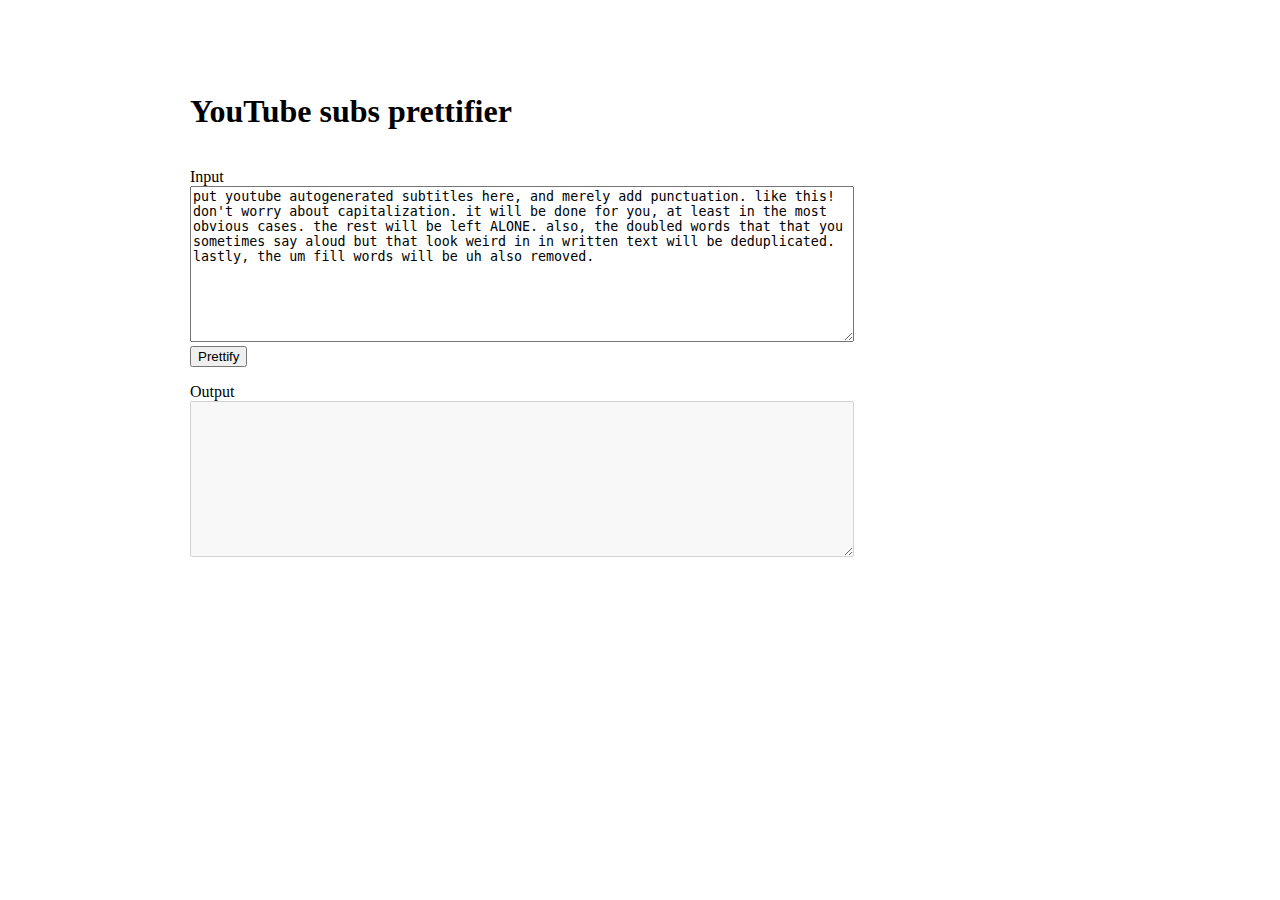
==== web/index.html @ 7087d7d2 "Initial" ====
<!DOCTYPE html>

<html>
<head>
    <meta charset="utf-8">
    <meta http-equiv="X-UA-Compatible" content="IE=edge">
    <meta name="viewport" content="width=device-width, initial-scale=1.0">
    <meta name="scaffolded-by" content="https://github.com/dart-lang/sdk">
    <title>youtube_subs</title>
    <link rel="stylesheet" href="styles.css">
    <script defer src="main.dart.js"></script>
</head>

<body>
<div id="wrapper">
    <h1>YouTube subs prettifier</h1>

    <div class="row">
        <label for="input">Input</label>
        <textarea id="input"
                  cols="80" rows="10">put youtube autogenerated subtitles here, and merely add punctuation. like this! don't worry about capitalization. it will be done for you, at least in the most obvious cases. the rest will be left ALONE. also, the doubled words that that you sometimes say aloud but that look weird in in written text will be deduplicated. lastly, the um fill words will be uh also removed.</textarea>
        <button id="submit">Prettify</button>
    </div>
    <div class="row">
        <label for="output">Output</label>
        <textarea id="output"
                  cols="80" rows="10" disabled></textarea>
    </div>

</div>
</body>
</html>
---- web/styles.css ----
html, body {
}

#wrapper {
    max-width: 900px;
    margin: 0 auto;
    padding: 5vw;
}

.row {
    padding-top: 1em;
}

.row label {
    display: block;
}

.row button {
    display: block;
}
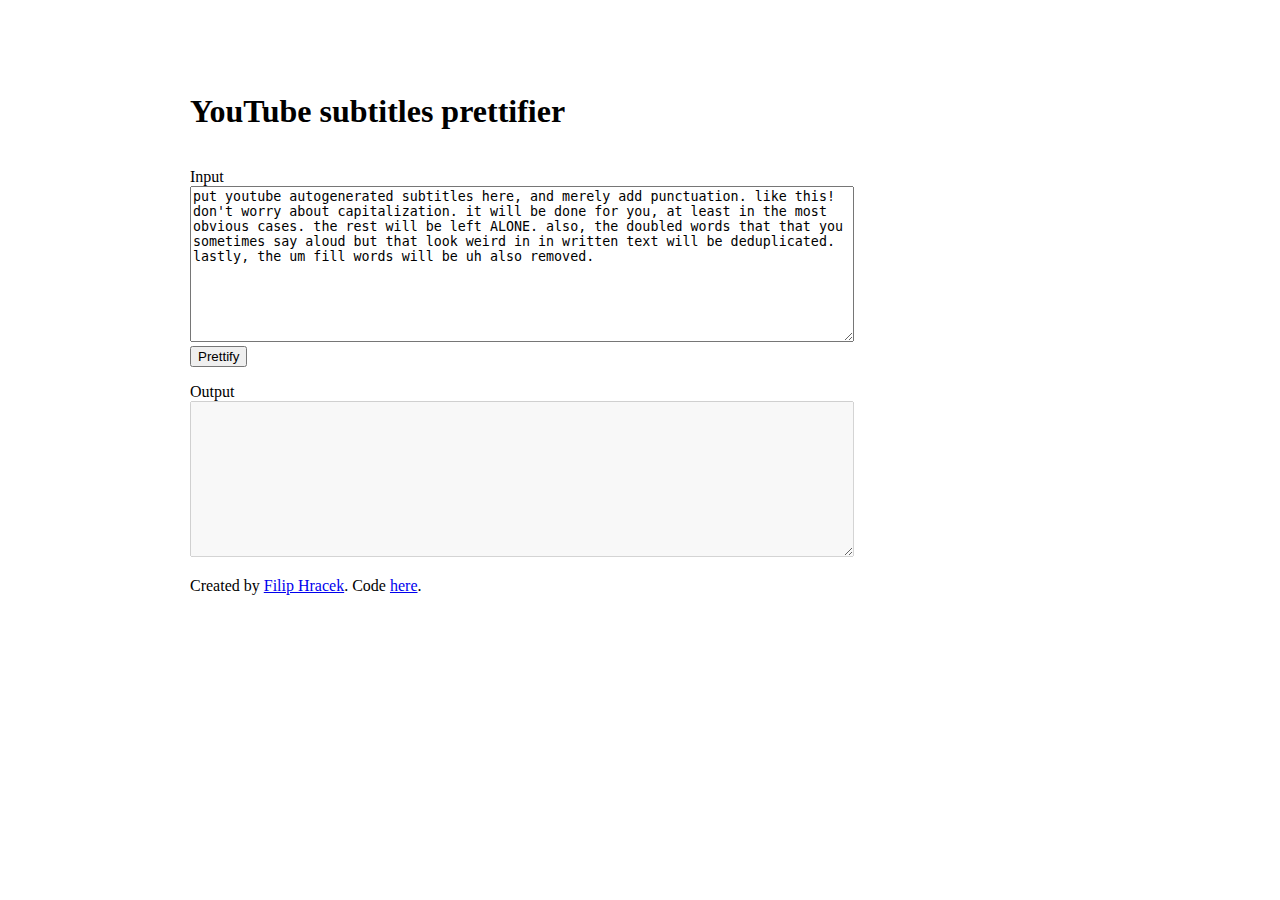
==== commit 1c62f90b: "Prettify HTML" ====
--- a/web/index.html
+++ b/web/index.html
@@ -1,19 +1,19 @@
 <!DOCTYPE html>
 
-<html>
+<html lang="en">
 <head>
     <meta charset="utf-8">
     <meta http-equiv="X-UA-Compatible" content="IE=edge">
     <meta name="viewport" content="width=device-width, initial-scale=1.0">
     <meta name="scaffolded-by" content="https://github.com/dart-lang/sdk">
-    <title>youtube_subs</title>
+    <title>YouTube subtitles prettifier</title>
     <link rel="stylesheet" href="styles.css">
     <script defer src="main.dart.js"></script>
 </head>
 
 <body>
 <div id="wrapper">
-    <h1>YouTube subs prettifier</h1>
+    <h1>YouTube subtitles prettifier</h1>
 
     <div class="row">
         <label for="input">Input</label>
@@ -27,6 +27,10 @@
                   cols="80" rows="10" disabled></textarea>
     </div>
 
+    <p>
+        Created by <a href="https://filiph.net/">Filip Hracek</a>.
+        Code <a href="https://github.com/filiph/youtube_subs">here</a>.
+    </p>
 </div>
 </body>
 </html>
